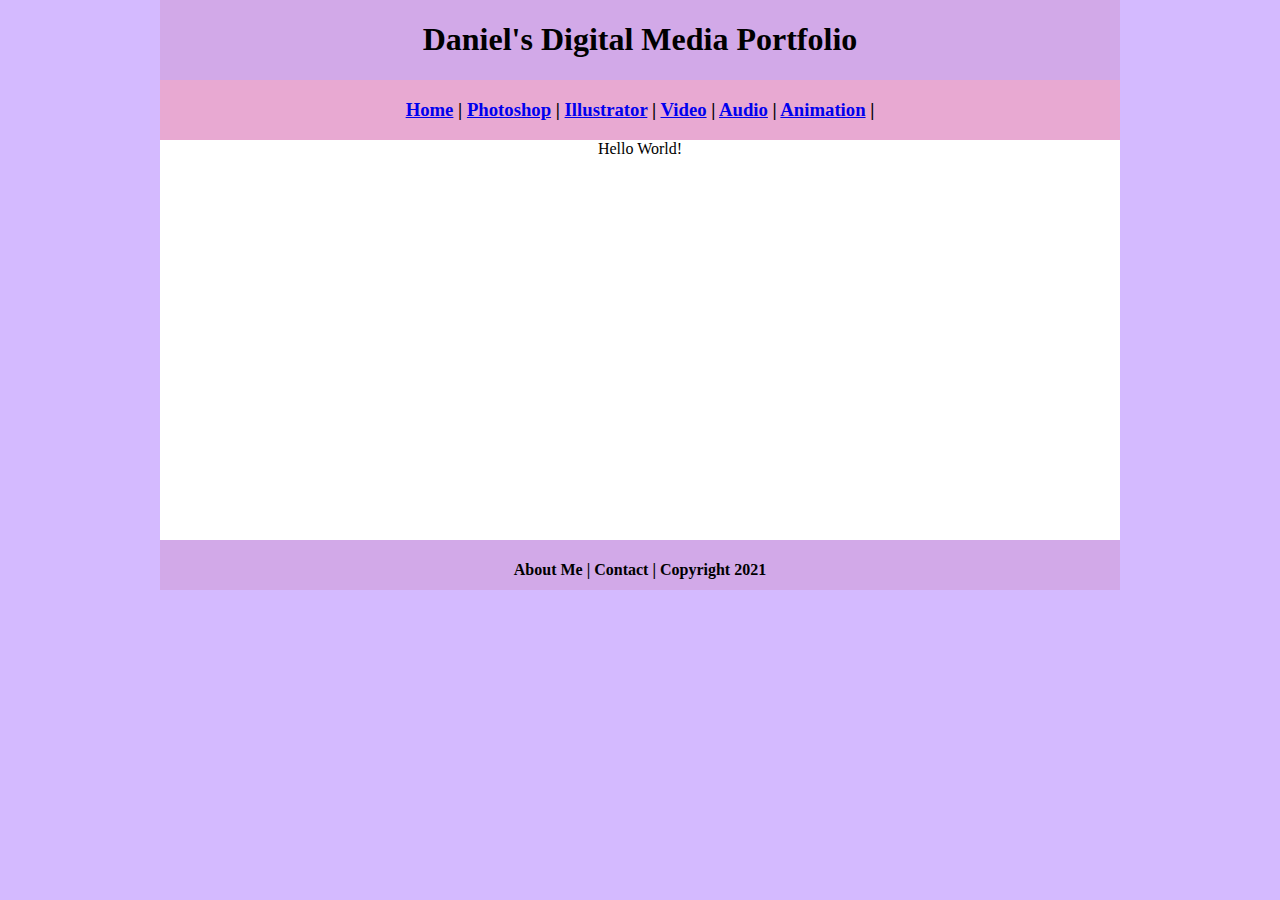
==== index.html @ 0891f28c "Update index.html" ====
<!DOCTYPE html>
<html class="homePage">
<head>
	<!-- This is a comment! Text here will be ignored by the browser. -->
	<meta charset="UTF-8">
	<title>Daniel's Digital Media Portfolio</title>
	<link href="myCSS.css" rel="stylesheet" type="text/css">
</head>
<body>
<div class="container">
  <div class="header">
  	<h1>Daniel's Digital Media Portfolio</h1>
  </div>
  <div class="nav">
    <h3><a href="index.html">Home</a> | <a href="raster/index.html">Photoshop</a> | <a href="vector/index.html">Illustrator</a> | <a href="video/index.html">Video</a> | <a href="audio/index.html">Audio</a> | <a href="animation/index.html">Animation</a> |</h3>
  </div>
  <div class="content">Hello World!</div>
  <div class="footer">
    <h4>About Me | Contact | Copyright 2021</h4>
  </div>
</div>
</body>
</html>
---- myCSS.css ----
@charset "UTF-8";
/* This is a comment! Text here will be ignored by the browser. */
body {
	margin: 0 auto;
}
.homePage {
	background: #D4BAFF;
}
.container {
	width: 960px;
	margin: 0 auto;
}
.header {
	background: #D2A9E8;
	text-align: center;
	margin: 0px;
	padding: 5;
	float: left;
	width: 100%;
	height: 80px;
	
}
.nav {
	background: #E8A9D2;
	margin: 0px;
	padding: 5;
	float: left;
	width: 100%;
	height: 60px;
	text-align: center;
}
.content {
	background: #FFFFFF;
	margin: 0px;
	float: left;
	width: 100%;
	height: 400px;
	text-align: center;
}
.footer {
	background: #D2A9E8;
	margin: 0px;
	float: left;
	width: 100%;
	height: 50px;
	text-align: center;
}
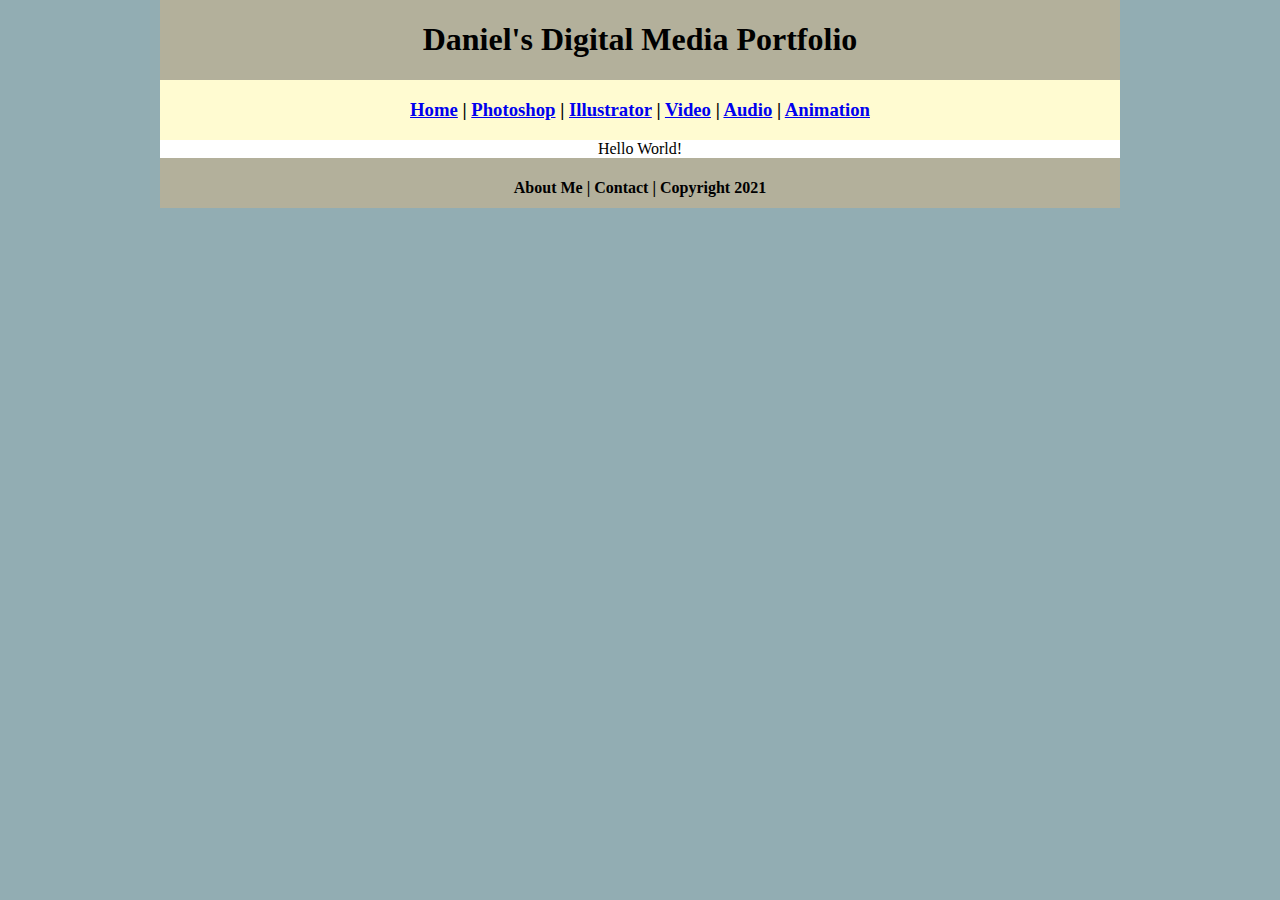
==== commit 999f29e2: "Update index.html" ====
--- a/index.html
+++ b/index.html
@@ -12,7 +12,7 @@
   	<h1>Daniel's Digital Media Portfolio</h1>
   </div>
   <div class="nav">
-    <h3><a href="index.html">Home</a> | <a href="raster/index.html">Photoshop</a> | <a href="vector/index.html">Illustrator</a> | <a href="video/index.html">Video</a> | <a href="audio/index.html">Audio</a> | <a href="animation/index.html">Animation</a> |</h3>
+    <h3><a href="index.html">Home</a> | <a href="raster/index.html">Photoshop</a> | <a href="vector/index.html">Illustrator</a> | <a href="video/index.html">Video</a> | <a href="audio/index.html">Audio</a> | <a href="animation/index.html">Animation</a> </h3>
   </div>
   <div class="content">Hello World!</div>
   <div class="footer">
--- a/myCSS.css
+++ b/myCSS.css
@@ -4,14 +4,14 @@
 	margin: 0 auto;
 }
 .homePage {
-	background: #D4BAFF;
+	background: #92ADB3;
 }
 .container {
 	width: 960px;
 	margin: 0 auto;
 }
 .header {
-	background: #D2A9E8;
+	background: #B3B09B;
 	text-align: center;
 	margin: 0px;
 	padding: 5;
@@ -21,7 +21,7 @@
 	
 }
 .nav {
-	background: #E8A9D2;
+	background: #FFFBD1;
 	margin: 0px;
 	padding: 5;
 	float: left;
@@ -34,11 +34,10 @@
 	margin: 0px;
 	float: left;
 	width: 100%;
-	height: 400px;
 	text-align: center;
 }
 .footer {
-	background: #D2A9E8;
+	background: #B3B09B;
 	margin: 0px;
 	float: left;
 	width: 100%;
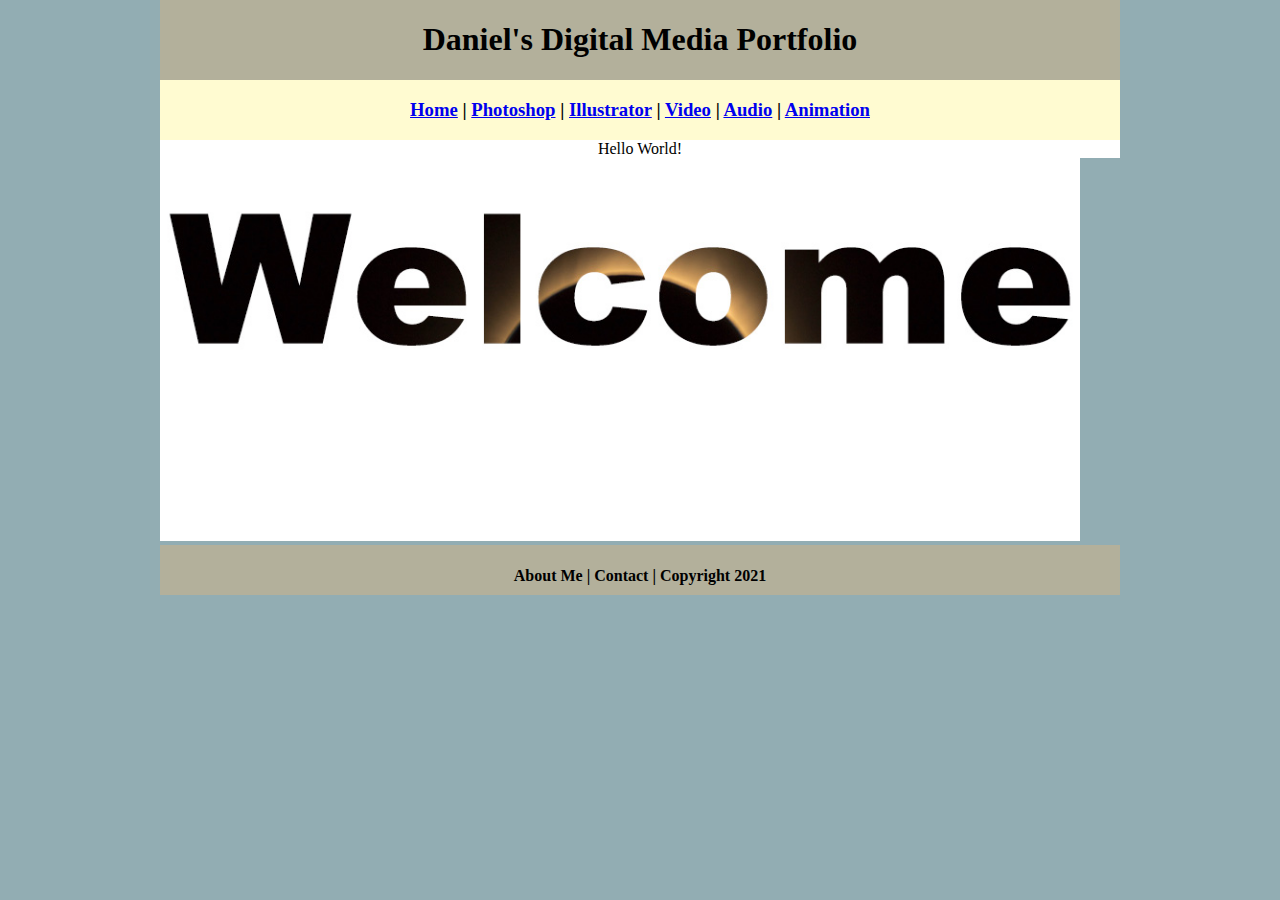
==== commit 73d71d5b: "Update index.html" ====
--- a/index.html
+++ b/index.html
@@ -15,6 +15,7 @@
     <h3><a href="index.html">Home</a> | <a href="raster/index.html">Photoshop</a> | <a href="vector/index.html">Illustrator</a> | <a href="video/index.html">Video</a> | <a href="audio/index.html">Audio</a> | <a href="animation/index.html">Animation</a> </h3>
   </div>
   <div class="content">Hello World!</div>
+	  <img src="welcome.jpg" alt="welcome" width="920">
   <div class="footer">
     <h4>About Me | Contact | Copyright 2021</h4>
   </div>
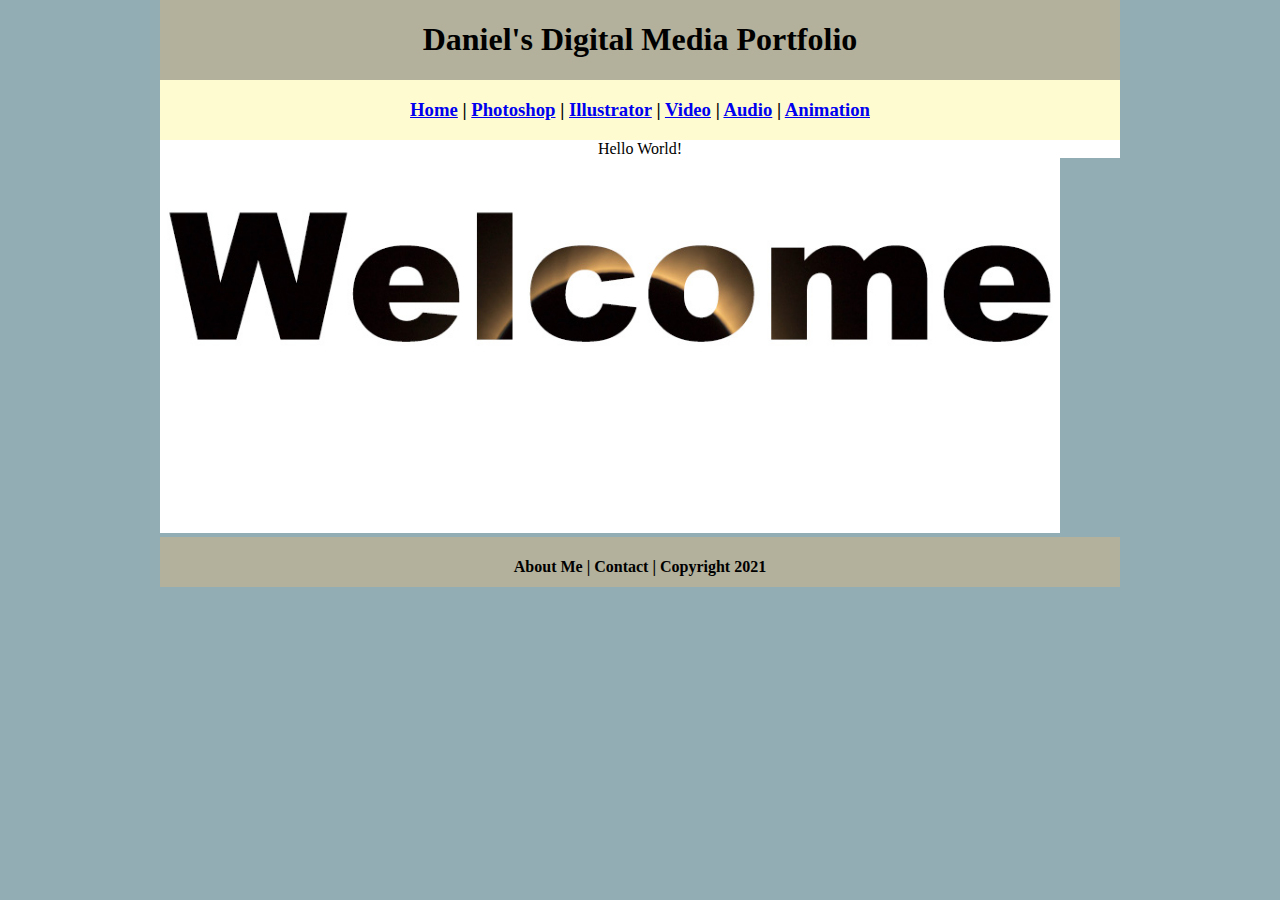
==== commit bcf0dfa9: "Update index.html" ====
--- a/index.html
+++ b/index.html
@@ -15,7 +15,7 @@
     <h3><a href="index.html">Home</a> | <a href="raster/index.html">Photoshop</a> | <a href="vector/index.html">Illustrator</a> | <a href="video/index.html">Video</a> | <a href="audio/index.html">Audio</a> | <a href="animation/index.html">Animation</a> </h3>
   </div>
   <div class="content">Hello World!</div>
-	  <img src="welcome.jpg" alt="welcome" width="920">
+	  <img src="welcome.jpg" alt="welcome" width="900">
   <div class="footer">
     <h4>About Me | Contact | Copyright 2021</h4>
   </div>
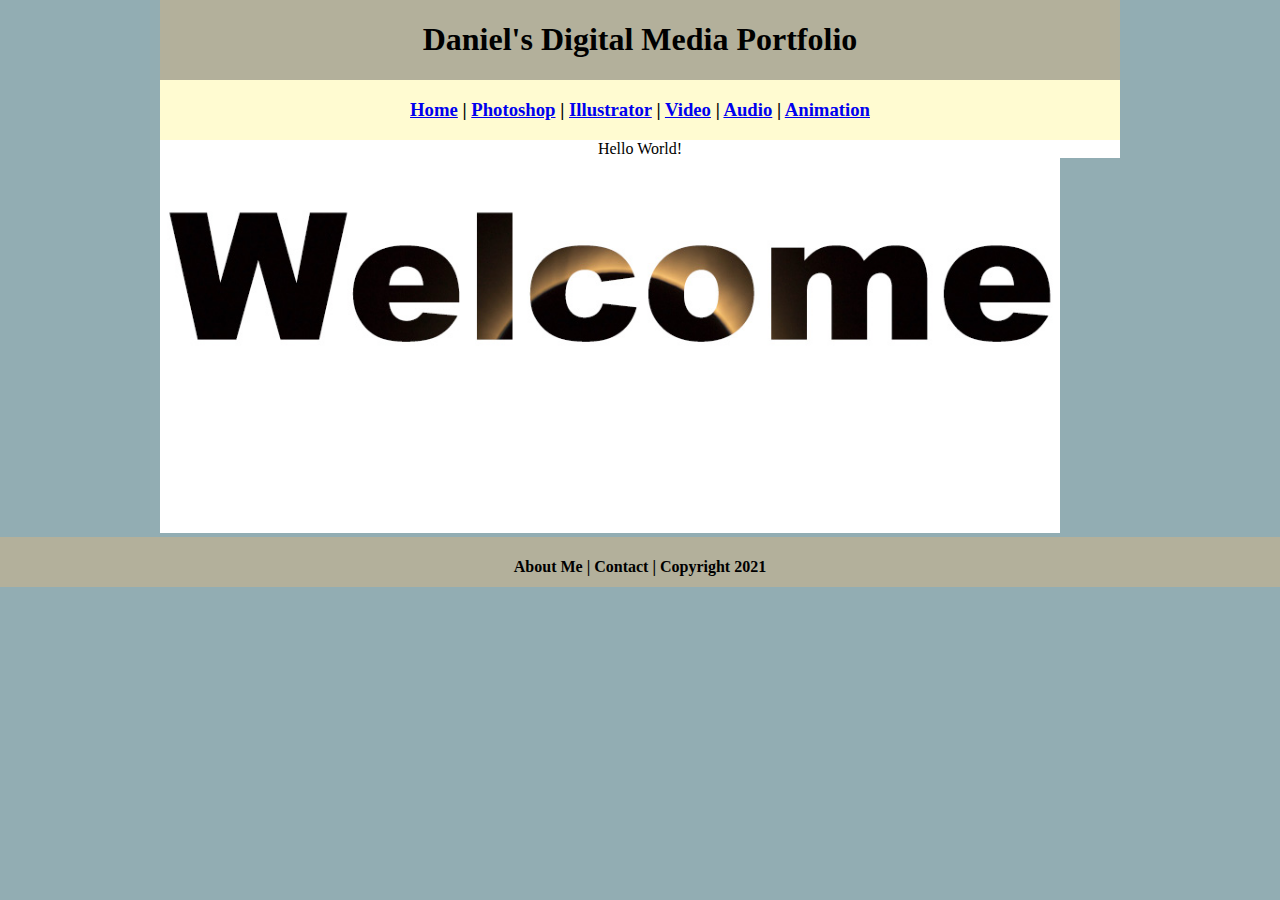
==== commit ca0ec183: "Update index.html" ====
--- a/index.html
+++ b/index.html
@@ -16,6 +16,7 @@
   </div>
   <div class="content">Hello World!</div>
 	  <img src="welcome.jpg" alt="welcome" width="900">
+	</div>
   <div class="footer">
     <h4>About Me | Contact | Copyright 2021</h4>
   </div>
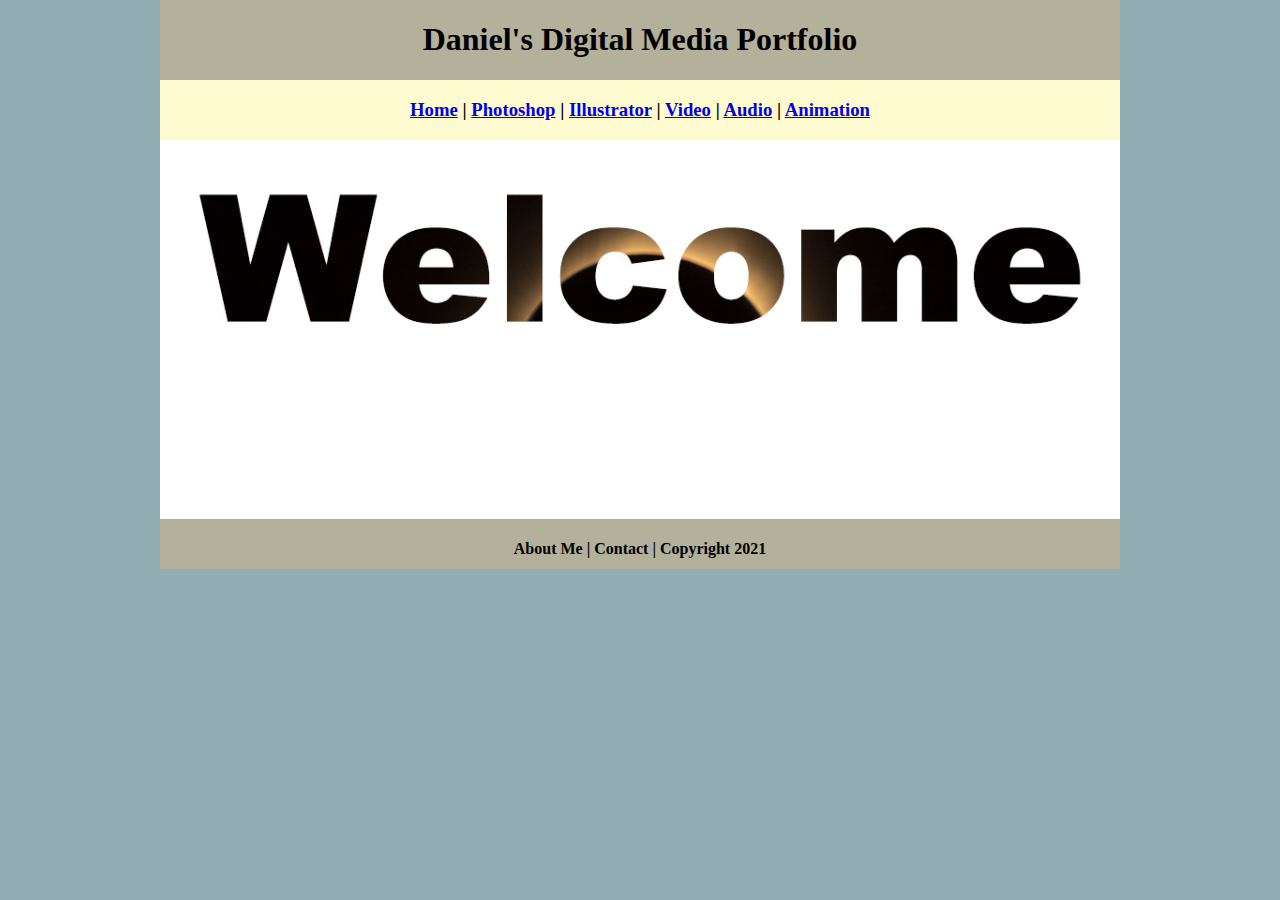
==== commit a0708504: "Update index.html" ====
--- a/index.html
+++ b/index.html
@@ -14,7 +14,7 @@
   <div class="nav">
     <h3><a href="index.html">Home</a> | <a href="raster/index.html">Photoshop</a> | <a href="vector/index.html">Illustrator</a> | <a href="video/index.html">Video</a> | <a href="audio/index.html">Audio</a> | <a href="animation/index.html">Animation</a> </h3>
   </div>
-  <div class="content">Hello World!</div>
+  <div class="content">
 	  <img src="welcome.jpg" alt="welcome" width="900">
 	</div>
   <div class="footer">
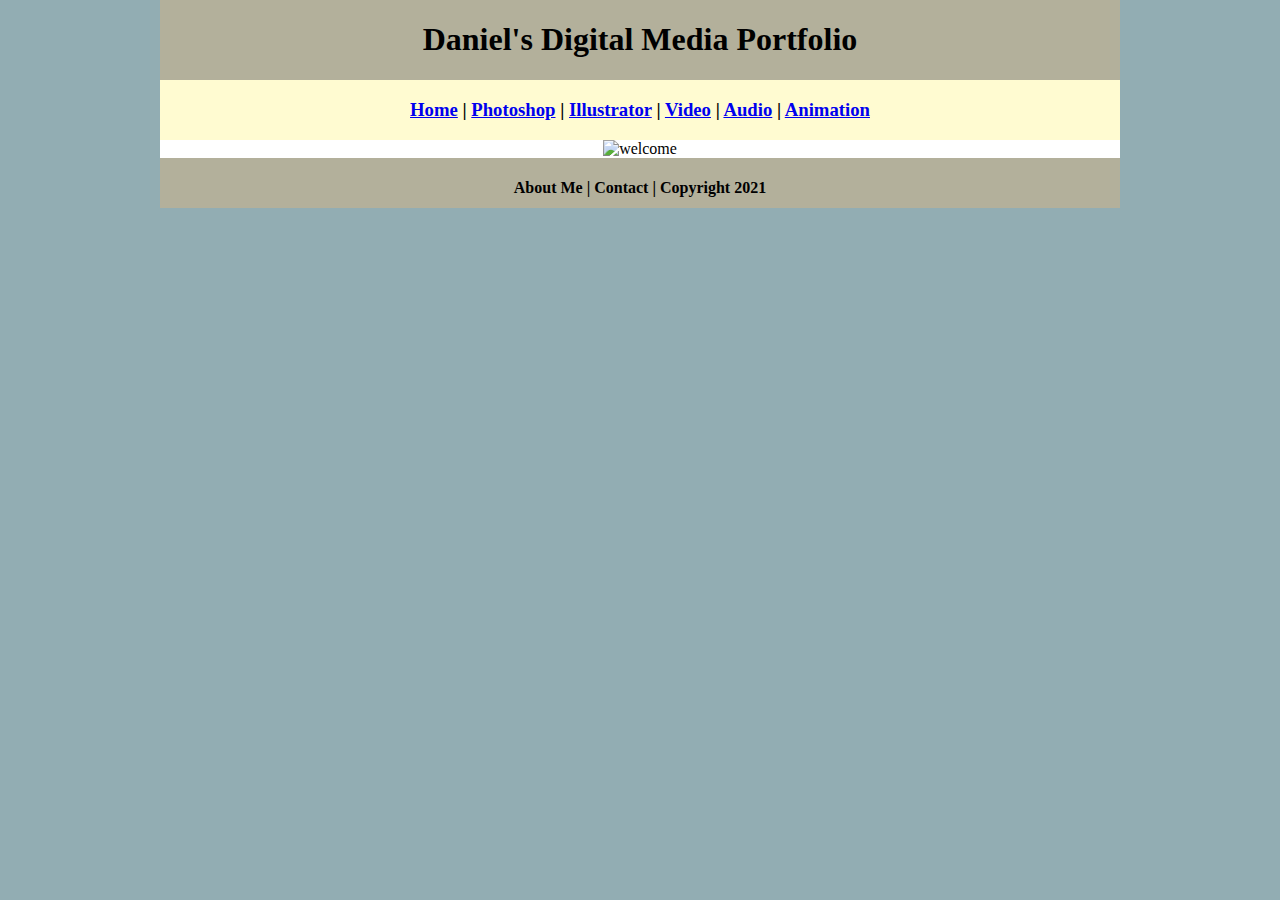
==== commit 104fc31c: "Update index.html" ====
--- a/index.html
+++ b/index.html
@@ -15,7 +15,7 @@
     <h3><a href="index.html">Home</a> | <a href="raster/index.html">Photoshop</a> | <a href="vector/index.html">Illustrator</a> | <a href="video/index.html">Video</a> | <a href="audio/index.html">Audio</a> | <a href="animation/index.html">Animation</a> </h3>
   </div>
   <div class="content">
-	  <img src="welcome.jpg" alt="welcome" width="900">
+	  <img src="raster/welcome.jpg" alt="welcome" width="900">
 	</div>
   <div class="footer">
     <h4>About Me | Contact | Copyright 2021</h4>
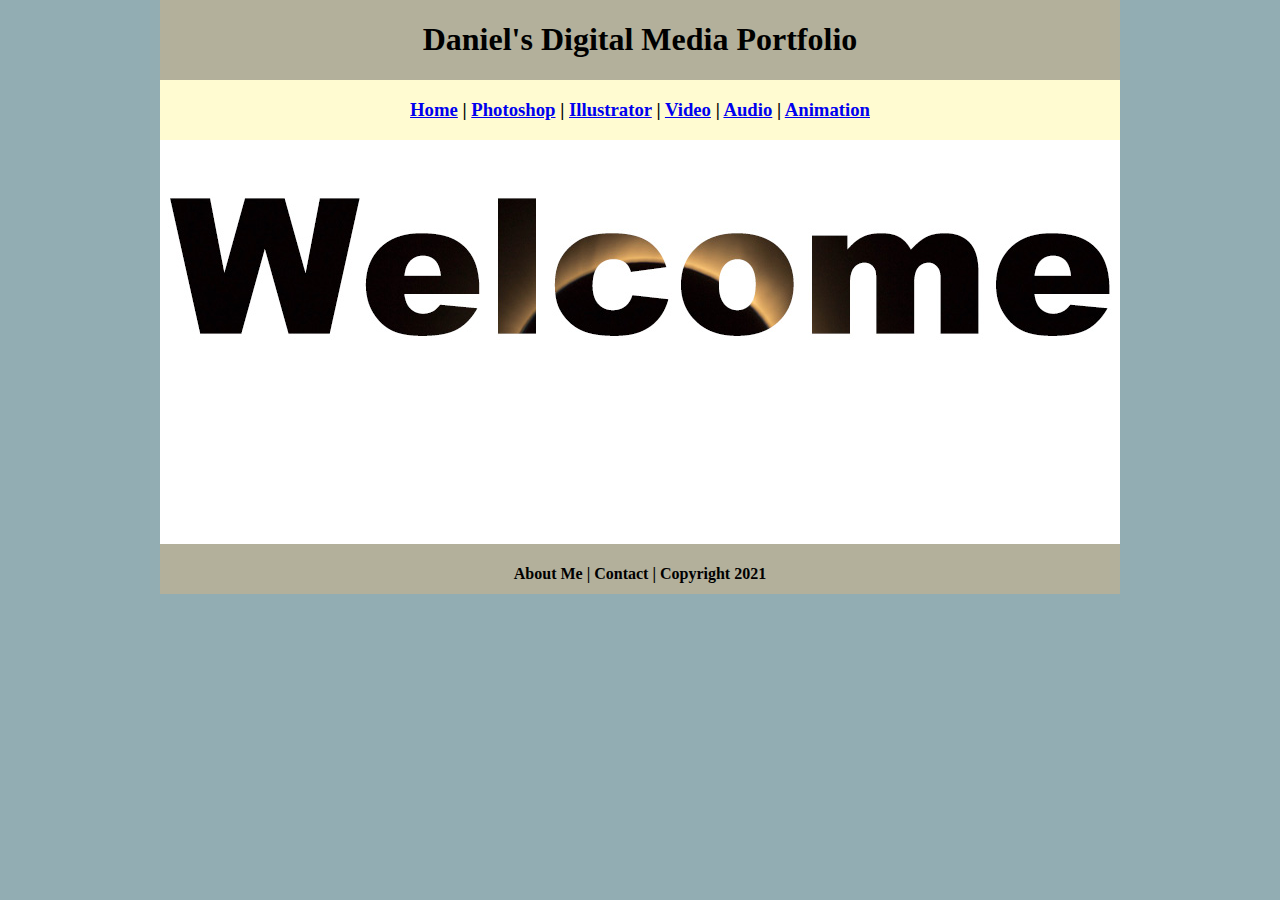
==== commit 68c628fe: "Update index.html" ====
--- a/index.html
+++ b/index.html
@@ -15,7 +15,7 @@
     <h3><a href="index.html">Home</a> | <a href="raster/index.html">Photoshop</a> | <a href="vector/index.html">Illustrator</a> | <a href="video/index.html">Video</a> | <a href="audio/index.html">Audio</a> | <a href="animation/index.html">Animation</a> </h3>
   </div>
   <div class="content">
-	  <img src="raster/welcome.jpg" alt="welcome" width="900">
+	  <img src="raster/welcome.jpg" alt="welcome" width="960">
 	</div>
   <div class="footer">
     <h4>About Me | Contact | Copyright 2021</h4>
